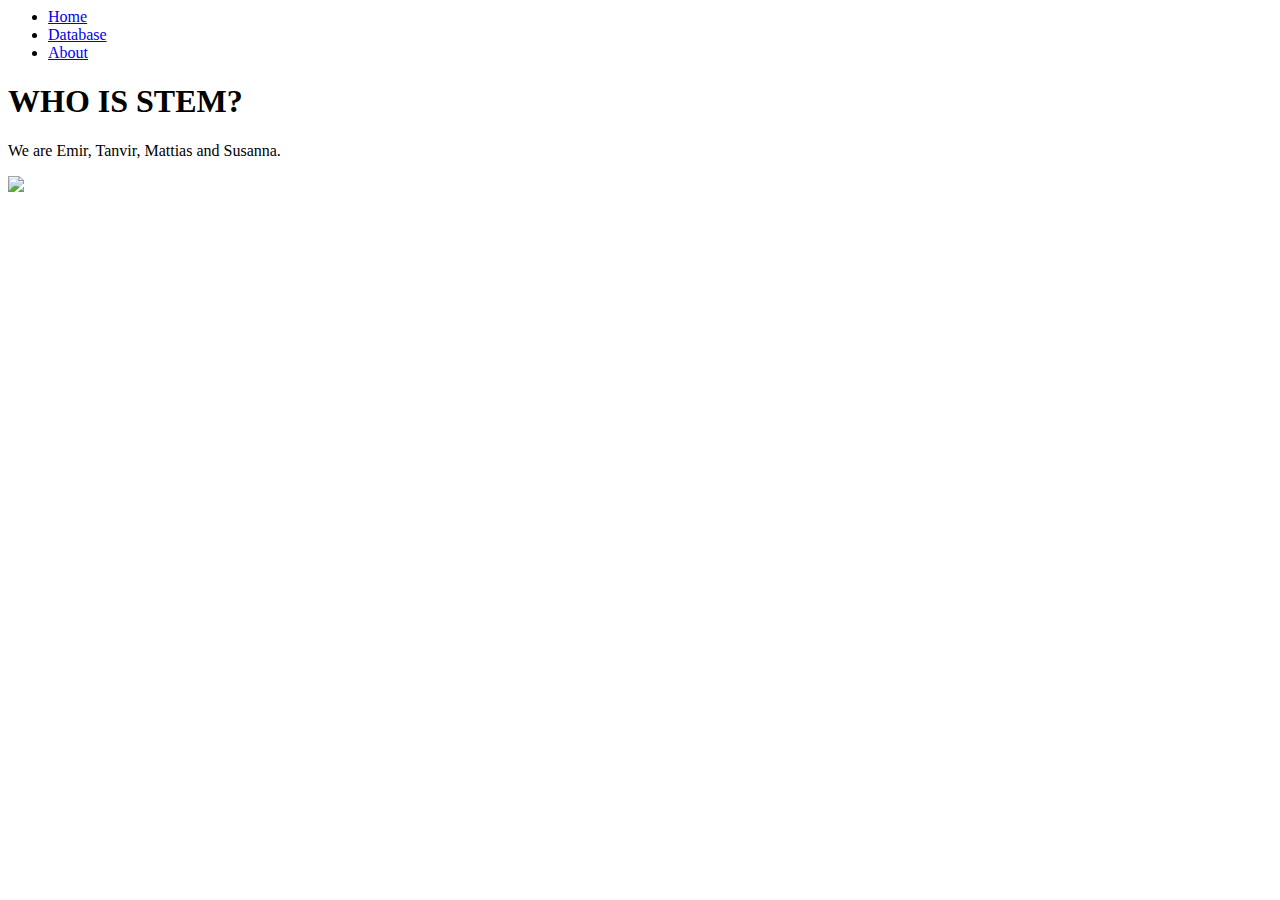
==== src/main/resources/templates/about.html @ 1cb29c33 "Fixed index and pic." ====
<html xmlns:th="http://www.thymeleaf.org">
<head>
<title>About</title>
<link rel="stylesheet" href="css/style.css">
    </head>
    
<body>
<div class="container">
<div class="menu">
    <ul>
         <li> <a href="index.html"> Home</a></li>
        <li> <a href="/http://localhost:8080/h2-console">Database</a></li>
        <li> <a href="about.html">About</a></li>
    </ul>
    </div>    
    <div class="banner">
        <div class="app-text">
            <h1>WHO IS STEM?</h1>
            <p>We are Emir, Tanvir, Mattias and Susanna.<br>
           
            
            </p>
        </div>   
        <div class="app-picture">
            <img src="edu_ilastration.png">
        </div>
</div>
</div>
</body>
</html>
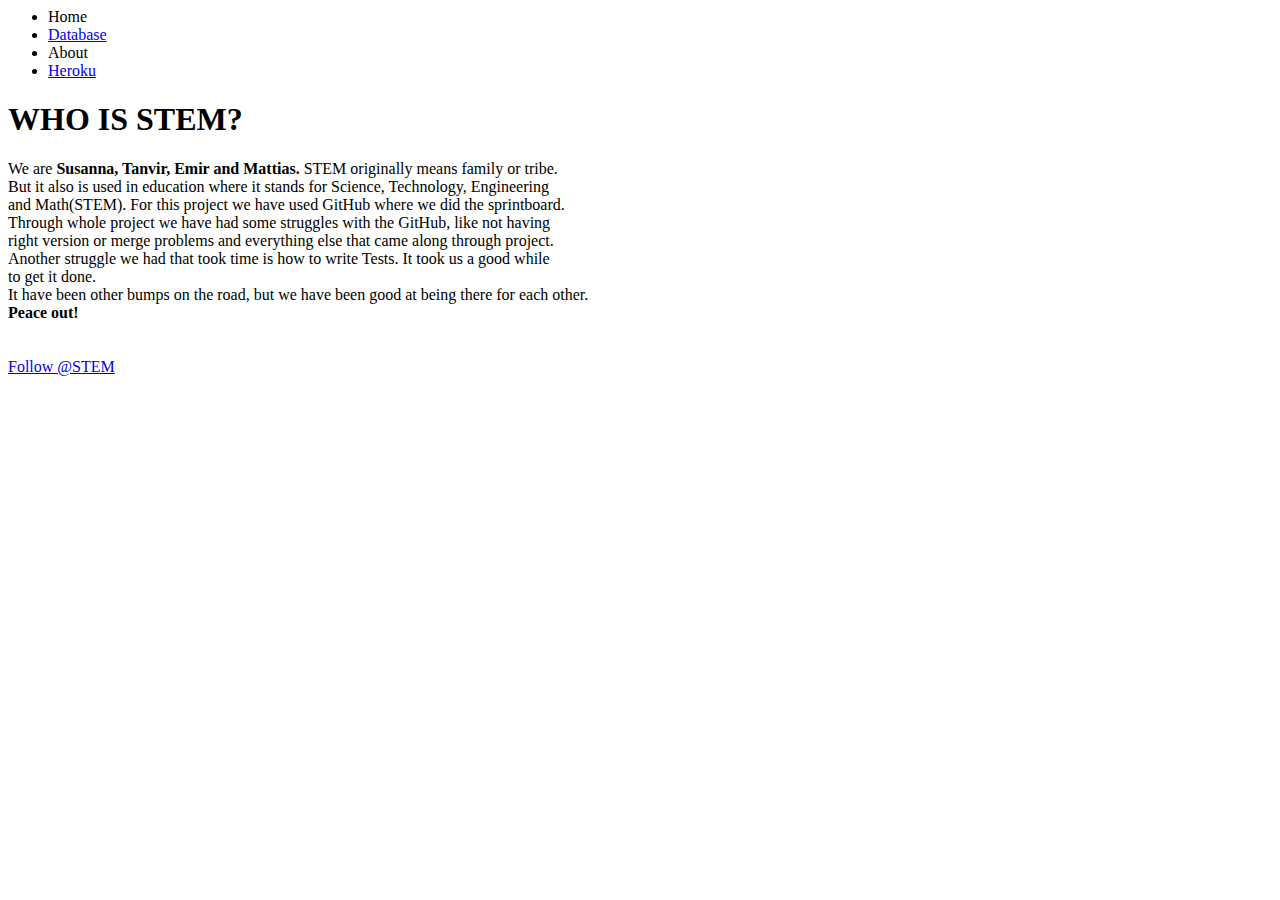
==== commit d5709900: "ny" ====
--- a/src/main/resources/templates/about.html
+++ b/src/main/resources/templates/about.html
@@ -2,28 +2,39 @@
 <head>
 <title>About</title>
 <link rel="stylesheet" href="css/style.css">
+<script async defer src="https://buttons.github.io/buttons.js"></script>
     </head>
     
 <body>
 <div class="container">
 <div class="menu">
     <ul>
-         <li> <a href="index.html"> Home</a></li>
-        <li> <a href="/http://localhost:8080/h2-console">Database</a></li>
-        <li> <a href="about.html">About</a></li>
+         <li> <a th:href="@{/index}"> Home</a></li>
+        <li> <a href="/h2-console">Database</a></li>
+        <li> <a th:href="@{/about}"> About</a></li>
+        <li> <a href="https://peaceful-spire-35103.herokuapp.com/persons">Heroku</a></li>
     </ul>
     </div>    
     <div class="banner">
         <div class="app-text">
             <h1>WHO IS STEM?</h1>
-            <p>We are Emir, Tanvir, Mattias and Susanna.<br>
-           
+            <p>We are <b>Susanna, Tanvir, Emir and Mattias.</b>
+             STEM originally means family or tribe.<br> But it also is used in education where it stands for Science, Technology, Engineering <br>and Math(STEM).
+            For this project we have used GitHub where we did the sprintboard.<br>Through whole project we have had some struggles with the GitHub, like not having<br> right version or merge problems and everything else that came along through project.<br>
+            Another struggle we had that took time is how to write Tests. It took us a good while <br>to get it done. <br> It have been other bumps on the road, but we have been good at being there for each other.<br>
+                <b>Peace out!</b>
+                <br>
+                <br>
+                <br>       
+          
+<a class="github-button" href="https://github.com/SiggeCinnamon/sysjm3" aria-label="Follow @ntkme on GitHub">Follow @STEM</a>
             
             </p>
         </div>   
-        <div class="app-picture">
-            <img src="edu_ilastration.png">
+           <div class="app-gitpic">
+            <img th:src="@{pic/2.png}"/>
         </div>
+        
 </div>
 </div>
 </body>
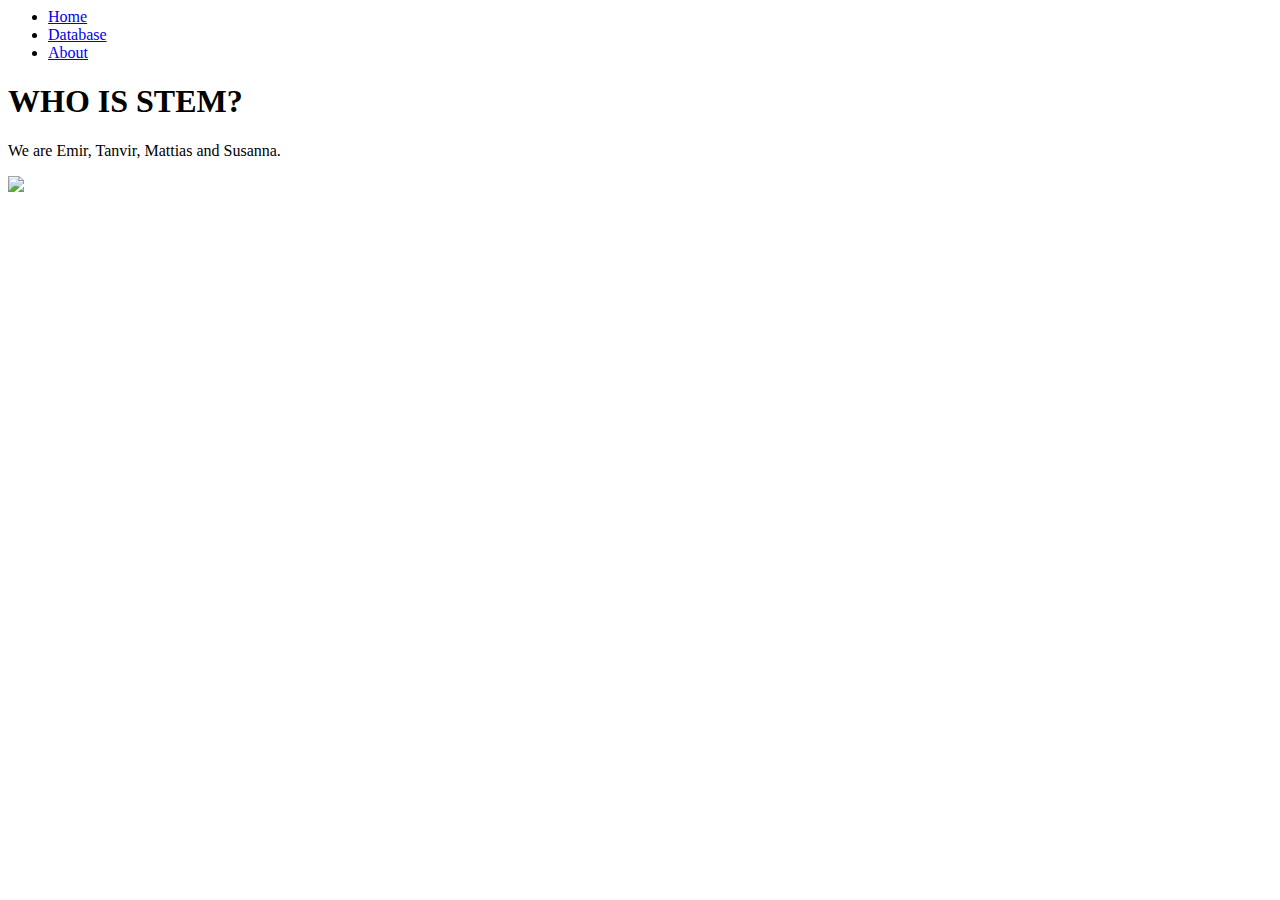
==== commit 1c346333: "ggfgf" ====
--- a/src/main/resources/templates/about.html
+++ b/src/main/resources/templates/about.html
@@ -1,40 +1,30 @@
 <html xmlns:th="http://www.thymeleaf.org">
 <head>
+<meta charset="utf-8">
 <title>About</title>
 <link rel="stylesheet" href="css/style.css">
-<script async defer src="https://buttons.github.io/buttons.js"></script>
     </head>
     
 <body>
 <div class="container">
 <div class="menu">
     <ul>
-         <li> <a th:href="@{/index}"> Home</a></li>
-        <li> <a href="/h2-console">Database</a></li>
-        <li> <a th:href="@{/about}"> About</a></li>
-        <li> <a href="https://peaceful-spire-35103.herokuapp.com/persons">Heroku</a></li>
+         <li> <a href="index.html"> Home</a></li>
+        <li> <a href="/http://localhost:8080/h2-console">Database</a></li>
+        <li> <a href="about.html">About</a></li>
     </ul>
     </div>    
     <div class="banner">
         <div class="app-text">
             <h1>WHO IS STEM?</h1>
-            <p>We are <b>Susanna, Tanvir, Emir and Mattias.</b>
-             STEM originally means family or tribe.<br> But it also is used in education where it stands for Science, Technology, Engineering <br>and Math(STEM).
-            For this project we have used GitHub where we did the sprintboard.<br>Through whole project we have had some struggles with the GitHub, like not having<br> right version or merge problems and everything else that came along through project.<br>
-            Another struggle we had that took time is how to write Tests. It took us a good while <br>to get it done. <br> It have been other bumps on the road, but we have been good at being there for each other.<br>
-                <b>Peace out!</b>
-                <br>
-                <br>
-                <br>       
-          
-<a class="github-button" href="https://github.com/SiggeCinnamon/sysjm3" aria-label="Follow @ntkme on GitHub">Follow @STEM</a>
+            <p>We are Emir, Tanvir, Mattias and Susanna.<br>
+           
             
             </p>
         </div>   
-           <div class="app-gitpic">
-            <img th:src="@{pic/2.png}"/>
+        <div class="app-picture">
+            <img src="edu_ilastration.png">
         </div>
-        
 </div>
 </div>
 </body>
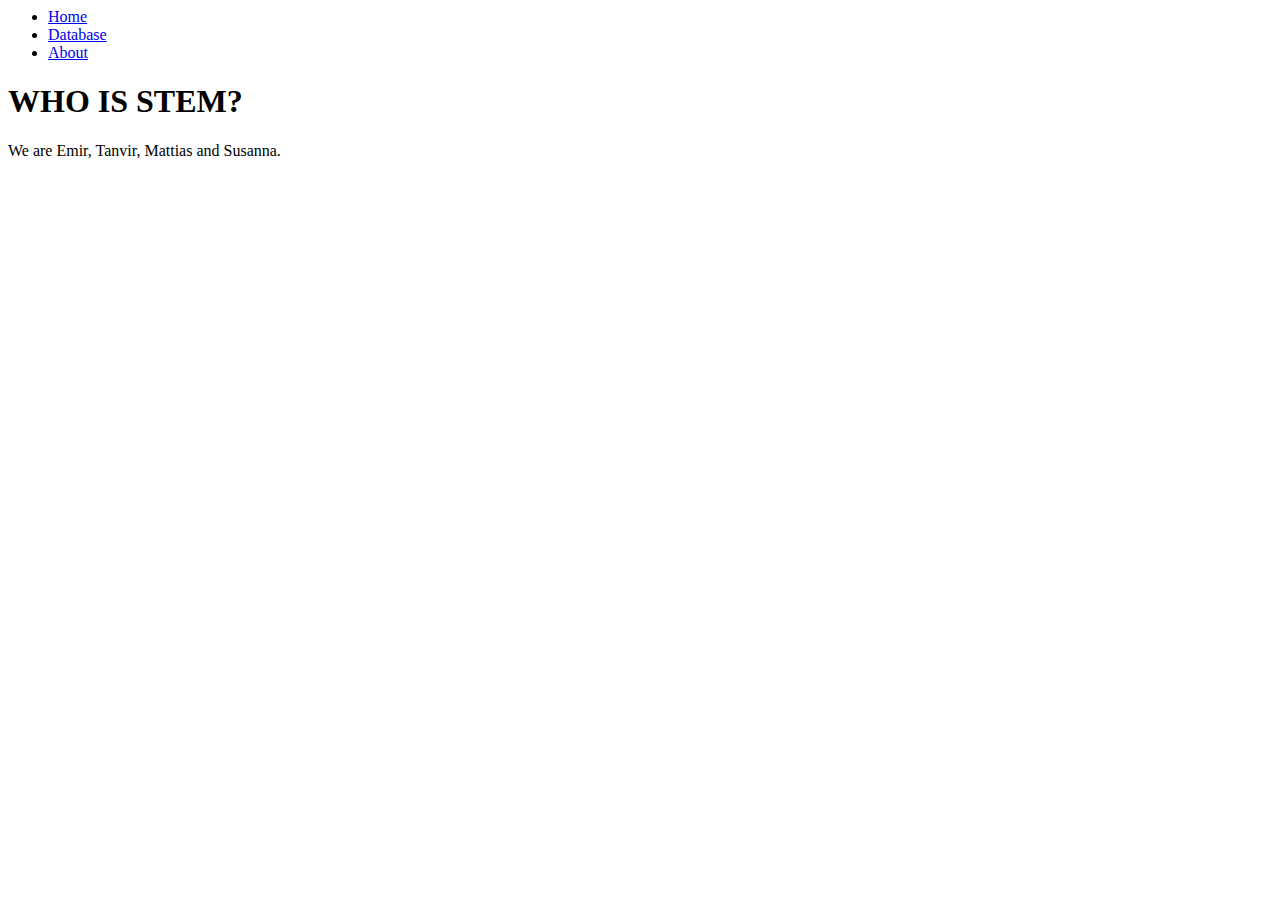
==== commit c6d0ea07: "Merge remote-tracking branch 'upstream/master' into newBranch" ====
--- a/src/main/resources/templates/about.html
+++ b/src/main/resources/templates/about.html
@@ -22,8 +22,9 @@
             
             </p>
         </div>   
-        <div class="app-picture">
-            <img src="edu_ilastration.png">
+           <div class="app-gitpic">
+            <img th:src="@{pic/2.png}"/>
+             <img th:src="@{pic/3.png}"/>
         </div>
 </div>
 </div>
